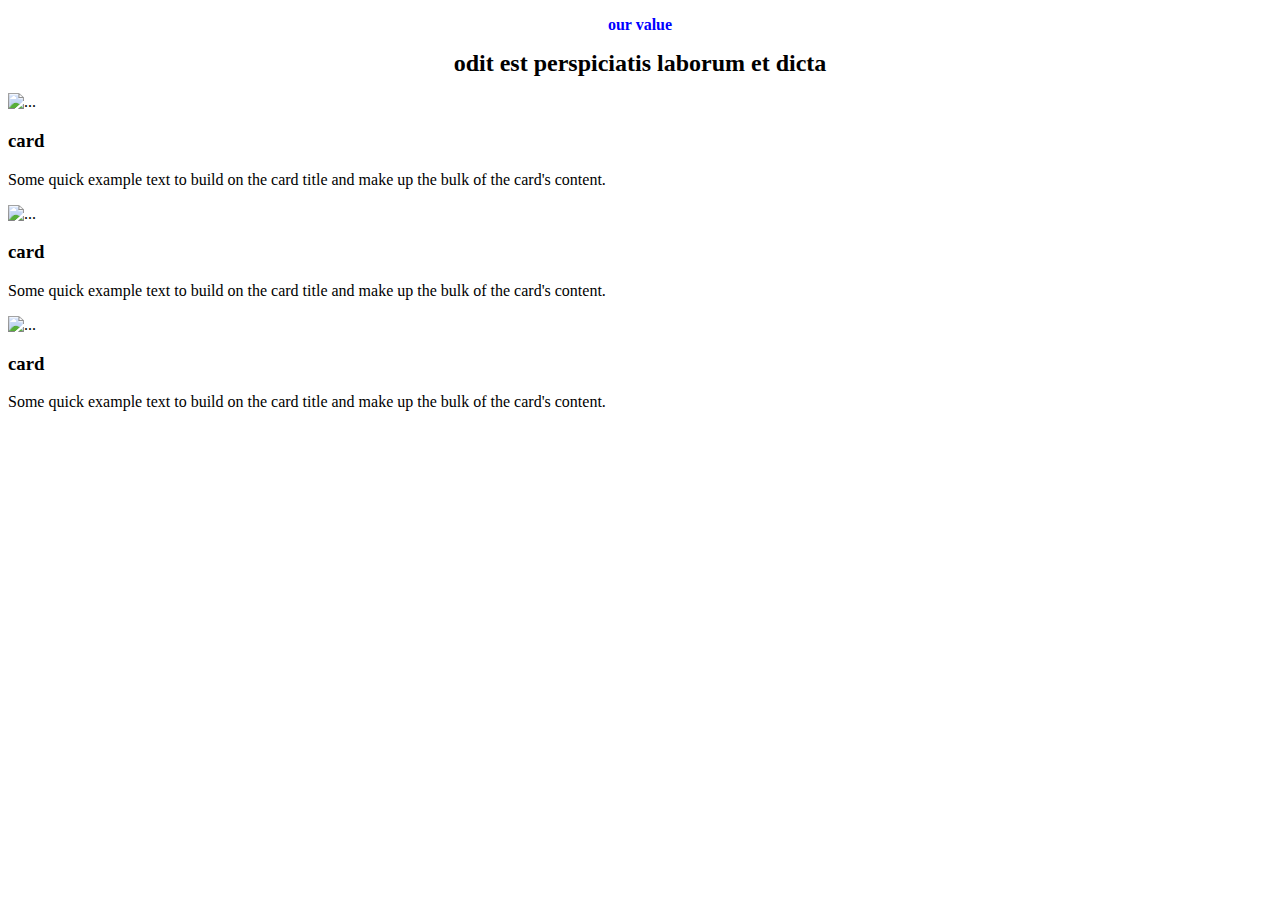
==== bootstrep/bootstrep.html @ 95a5fc33 "add file" ====
<!DOCTYPE html>
<html lang="en">
	<head>
		<title>card</title>
		<meta charset="ult-8">
		<meta name="viewpor" content="width=device_width, initial-scale=1.0">
		<link href="https://cdn.jsdelivr.net/npm/bootstrap@5.2.2/dist/css/bootstrap.min.css" rel="stylesheet" integrity="sha384-Zenh87qX5JnK2Jl0vWa8Ck2rdkQ2Bzep5IDxbcnCeuOxjzrPF/et3URy9Bv1WTRi" crossorigin="anonymous">
		<style>
		  .head{
			text-align:center;
		  }
		  .head h3{
		   color:blue;
		   font-size:1rem;
		  }
		  .head h1{
		   color:;
		   font-size:1.5rem;
		  }
		
		</style>
	</head>
	<body>
	<div class="container head">
		<h3>our value</h3>
		<h1>odit est perspiciatis laborum et dicta</h1>
	</div>
	<div class="container">
	<div class="row">
		<div class="col">
		<div class="card">
			<img src="asse/values-1.png" class="card-img-top" alt="...">
			<div class="card-body">
				<h3 class="card-title">card</h3>
				<p class="card-text">Some quick example text to build on the card title and make up the bulk of the card's content.</p>
			</div>
		</div>
		</div>
		<div class="col">
		<div class="card">
			<img src="asse/values-2.png" class="card-img-top" alt="...">
			<div class="card-body">
				<h3 class="card-title">card</h3>
				<p class="card-text">Some quick example text to build on the card title and make up the bulk of the card's content.</p>
			</div>
		</div>
		</div>
		<div class="col">
		<div class="card">
			<img src="asse/values-3.png" class="card-img-top" alt="...">
			<div class="card-body">
				<h3 class="card-title">card</h3>
				<p class="card-text">Some quick example text to build on the card title and make up the bulk of the card's content.</p>
			</div>
		</div>
		</div>
	</div>
	</body>
</html>
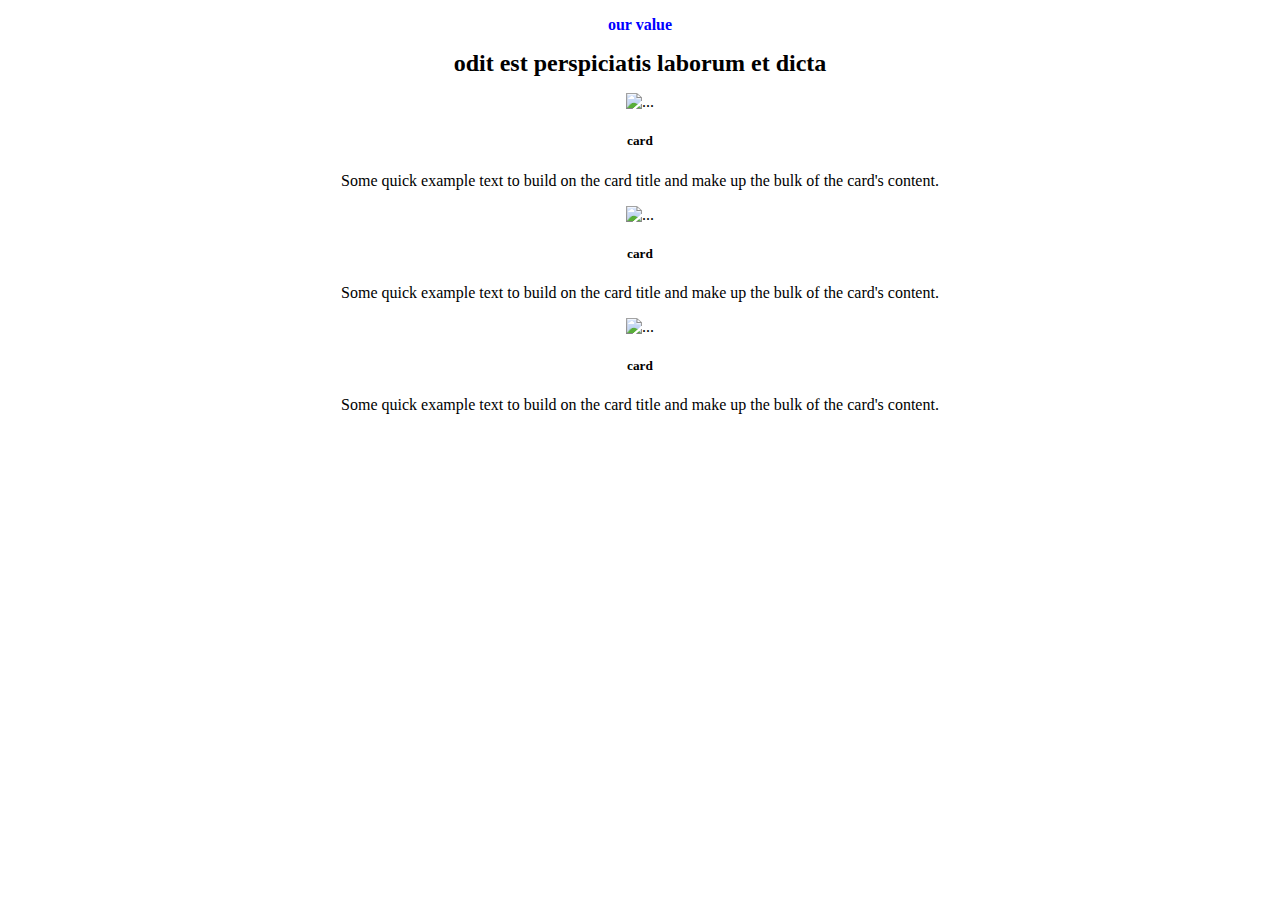
==== commit 2a9b62fd: "add bootstrep file" ====
--- a/bootstrep/bootstrep.html
+++ b/bootstrep/bootstrep.html
@@ -25,13 +25,13 @@
 		<h3>our value</h3>
 		<h1>odit est perspiciatis laborum et dicta</h1>
 	</div>
-	<div class="container">
+	<div class="container head">
 	<div class="row">
 		<div class="col">
 		<div class="card">
 			<img src="asse/values-1.png" class="card-img-top" alt="...">
 			<div class="card-body">
-				<h3 class="card-title">card</h3>
+				<h5 class="card-title">card</h5>
 				<p class="card-text">Some quick example text to build on the card title and make up the bulk of the card's content.</p>
 			</div>
 		</div>
@@ -40,7 +40,7 @@
 		<div class="card">
 			<img src="asse/values-2.png" class="card-img-top" alt="...">
 			<div class="card-body">
-				<h3 class="card-title">card</h3>
+				<h5 class="card-title">card</h5>
 				<p class="card-text">Some quick example text to build on the card title and make up the bulk of the card's content.</p>
 			</div>
 		</div>
@@ -49,7 +49,7 @@
 		<div class="card">
 			<img src="asse/values-3.png" class="card-img-top" alt="...">
 			<div class="card-body">
-				<h3 class="card-title">card</h3>
+				<h5 class="card-title">card</h5>
 				<p class="card-text">Some quick example text to build on the card title and make up the bulk of the card's content.</p>
 			</div>
 		</div>
